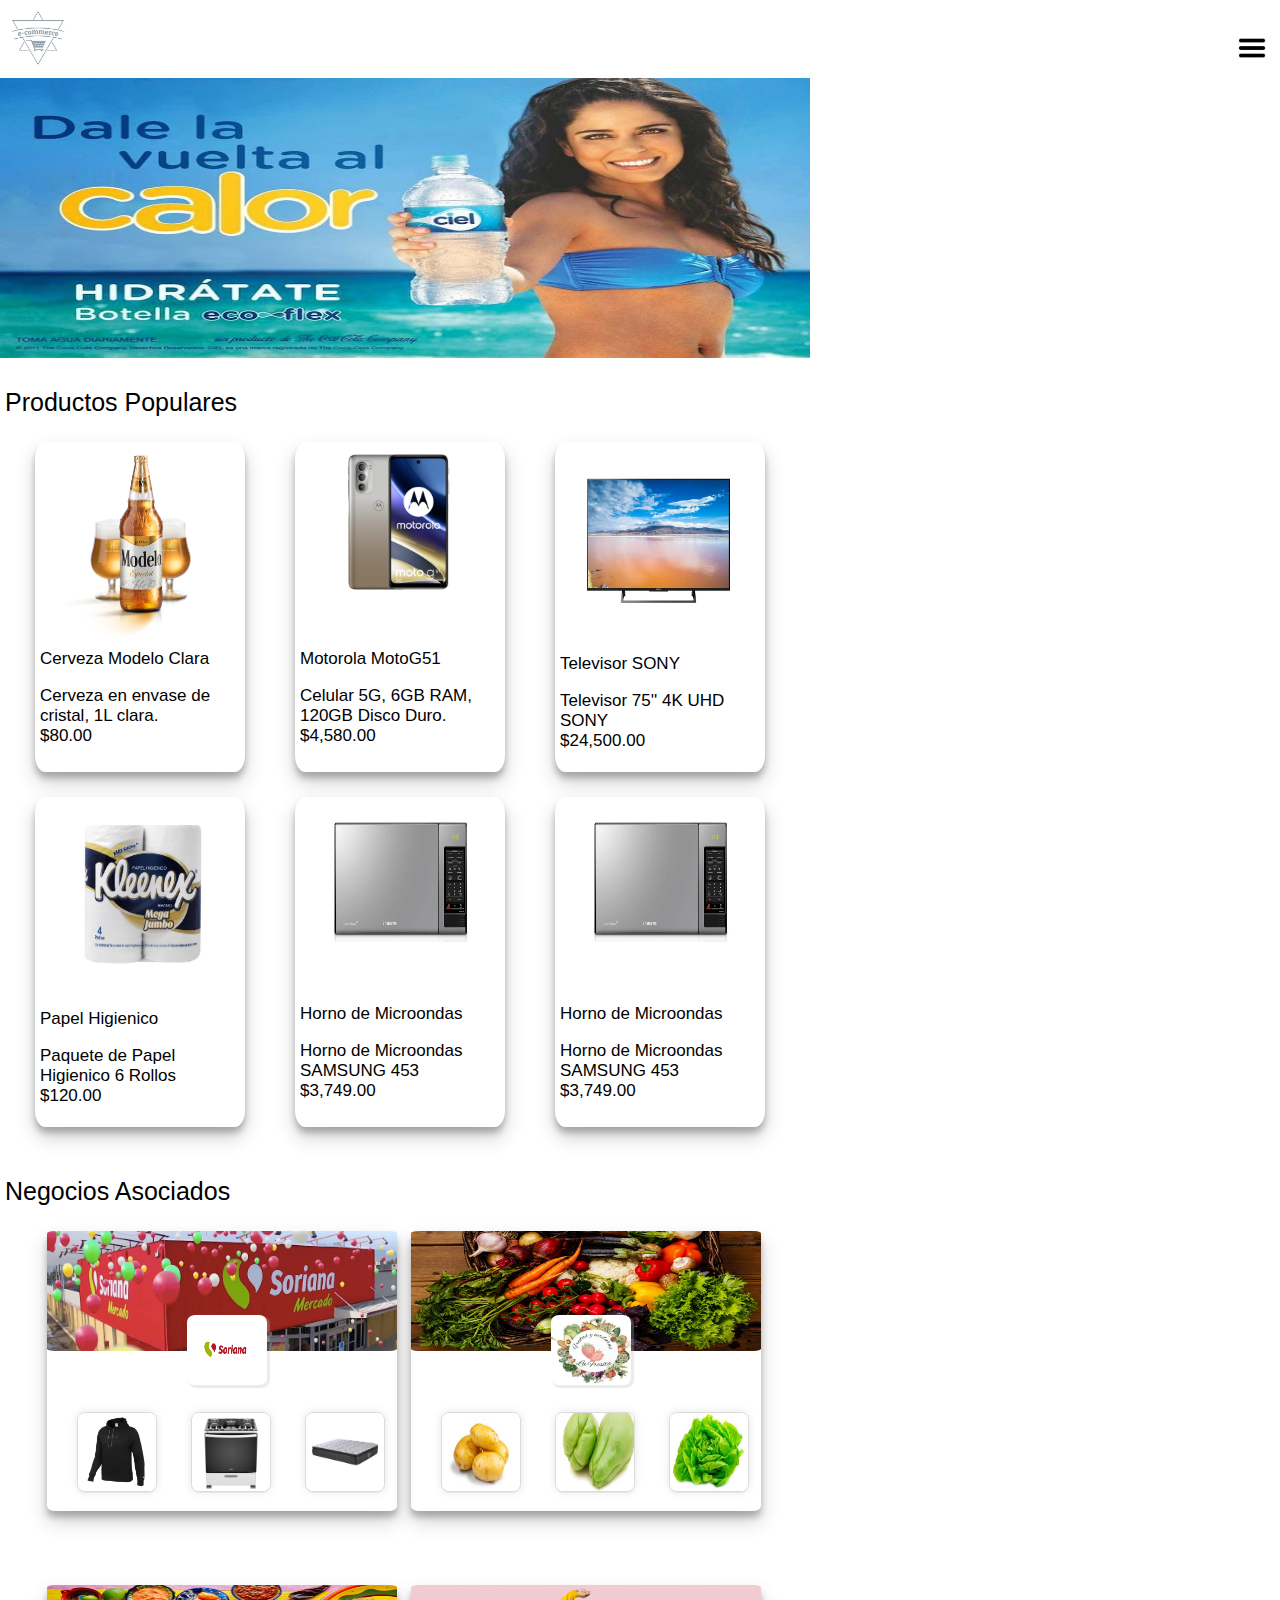
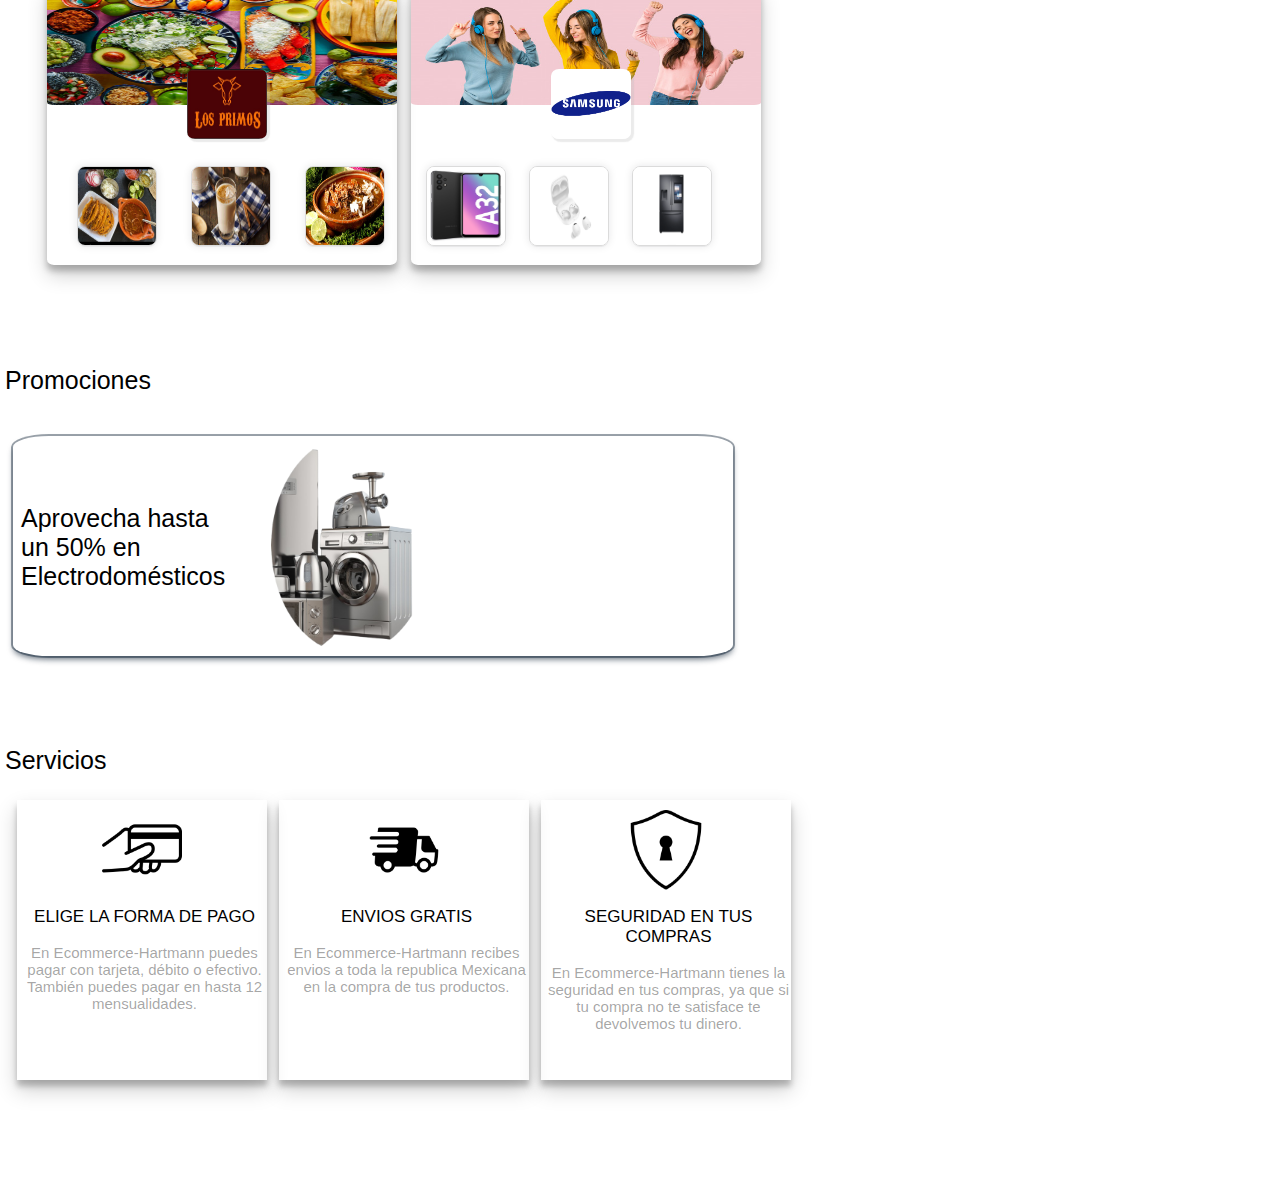
==== index.html @ 9e6ab2fd "Add files via upload" ====
<!DOCTYPE html>
<html lang="es-MX">
<head>
    <meta charset="UTF-8">
    <meta http-equiv="X-UA-Compatible" content="IE=edge">
    <meta name="viewport" content="width=device-width, initial-scale=1.0">
    <title>Inicio</title>
    <link rel="stylesheet" href="index.css">
    
</head>
<body>  
        <header class="header">
            <div class="contenedor">
                <img src="imagenes/logo.jpg" alt="" width="60px">
                    <span class="icono_menu" id="boton_menu"> <img src="imagenes/menulog.png" width="50px"></span>
                    <nav class="menu_nav" id="nav">
                        <ul class="menu">
                        <li class="menu_item"><a class="menu_link" href="Losprimos-productos.html">Los Primos</a> </li>
                        <li class="menu_item"><a class="menu_link" href=""> La Fresita </a></li>
                        <li class="menu_item"><a class="menu_link" href=""> Contacto </a></li>
                    </ul>
                    </nav>
            </div>
        </header>
        <div class="banner">
        </div>
    <section class="pagina">
<div id="encabezado"> <p>Productos Populares</p></div>
<div id="Productos_Populares">
<div class="Tarjeta_Productos">
    <div id="imagen_producto"> <img src="imagenes/cervezaEspecial.png"></div>
        <div id="Nombre"> <p>Cerveza Modelo Clara</p> </div>
            <div id="Descripcion_producto"> Cerveza en envase de cristal, 1L clara.  </div>
                <div id="Precio" > $80.00 </div>
</div>
<div class="espacio"></div>
    <div class="Tarjeta_Productos">
        <div id="imagen_producto"> <img src="imagenes/motog51.png"></div>
            <div id="Nombre"> <p>Motorola MotoG51</p> </div>
             <div id="Descripcion_producto"> Celular 5G, 6GB RAM, 120GB Disco Duro.</div>
                <div id="Precio" > $4,580.00 </div>
</div>
<div class="espacio"></div>
<div class="Tarjeta_Productos">
    <div id="imagen_producto"> <img id="ima1" src="imagenes/sony.jpg"></div>
        <div id="Nombre"> <p>Televisor SONY</p> </div>
            <div id="Descripcion_producto"> Televisor 75'' 4K UHD SONY   </div>
                <div id="Precio" > $24,500.00 </div>
</div>
<div class="espacio"></div>
    <div class="Tarjeta_Productos">
        <div id="imagen_producto"> <img img id="ima1" src="imagenes/papel.png"></div>
            <div id="Nombre"> <p>Papel Higienico</p> </div>
                <div id="Descripcion_producto"> Paquete de Papel Higienico 6 Rollos  </div>
                    <div id="Precio" > $120.00 </div>
</div>
<div class="espacio"></div>
    <div class="Tarjeta_Productos">
        <div id="imagen_producto"> <img id="ima2" src="imagenes/micro.png" alt=""></div>
            <div id="Nombre"> <p>Horno de Microondas</p> </div>
                <div id="Descripcion_producto"> Horno de Microondas SAMSUNG 453  </div>
                    <div id="Precio" > $3,749.00 </div>
</div>
<div class="espacio"></div>
    <div class="Tarjeta_Productos">
        <div id="imagen_producto"> <img id="ima2" src="imagenes/micro.png" alt=""></div>
            <div id="Nombre"> <p>Horno de Microondas</p> </div>
                <div id="Descripcion_producto"> Horno de Microondas SAMSUNG 453  </div>
                    <div id="Precio" > $3,749.00 </div>
</div>
</div>
<div class="espacio"></div>
    <div id="encabezado"> <p>Negocios Asociados </p></div>
        <div id="Tiendas">
            <div class="Tarjeta_Tiendas_soriana"> 
                <div class="marquesina"> <img id="im_marq" src="imagenes/soriana.jpg" alt=""> </div>
                    <div id="imagen_tienda1"> <img id="logo_ti" src="imagenes/Logo-Soriana.png">  </div>
                        <div class="imagenes_prod"> <img id="ima_prod" src="imagenes/wa1.jpg"> <img id="ima_prod" src="imagenes/estuf.png"> <img id="ima_prod" src="imagenes/AMERICA_FOREMAN.jpg"></div>
</div>
<div class="espacio"></div>
    <div class="Tarjeta_Tiendas_soriana"> 
        <div class="marquesina"> <img id="im_marq" src="imagenes/port_fres.jpg" alt=""> </div>
            <div id="imagen_tienda1"> <img id="logo_ti" src="imagenes/Logo_Fres.jpeg">  </div>
                <div class="imagenes_prod"> <img id="ima_prod" src="imagenes/Fres1.jpeg"> <img id="ima_prod" src="imagenes/fres2.jpeg"> <img id="ima_prod" src="imagenes/fres3.jpeg"></div>
</div>
<div class="espacio"></div>
<div class="Tarjeta_Tiendas_soriana" >
    <div class="marquesina"> <img id="im_marq" src="imagenes/marq_priimos.jpg" alt=""> </div>
        <div id="imagen_tienda1"><a href="Losprimos-productos.html"><img id="logo_ti" src="imagenes/logo_Primos.jpg"></a></div>
            <div class="imagenes_prod"> <img id="ima_prod" src="imagenes/IPP5.jpeg"> <img id="ima_prod" src="imagenes/PE2_I4.jpg"> <img id="ima_prod" src="imagenes/PE2_I8.jpg"></div>
</div>
<div class="espacio"></div>
    <div class="Tarjeta_Tiendas_soriana"> 
        <div class="marquesina"> <img id="im_marq" src="imagenes/personas_M.jpg" alt=""> </div>
            <div id="imagen_tienda1"> <img id="logo_ti" src="imagenes/samsung.jpg">  </div>
            <div class="imagenes_prod"> <img id="ima_prod_pri" src="imagenes/sam1.jpg"> <img id="ima_prod_pri" src="imagenes/sam2.jpg"> <img id="ima_prod_pri" src="imagenes/sam3.png"></div>
</div>
</div>
<div class="espacio"></div>
    <div id="Promociones">
        <div id="encabezado"> <p>Promociones</p></div>
            <div class="galeria">
        <ul>
            <li><div class="Tarjeta_Promo">
                <div id="Descripcion_promo"><p>Aprovecha hasta un 50% en <br> Electrodomésticos</p></div>
                    <div id="imagen_promo"><img src="imagenes/electrodom.png" alt=""> </div>
             </div></li>
            <li><div class="Tarjeta_Promo">
                <div id="imagen_promo2"><img src="imagenes/alimentos.png" alt=""> </div>  
                    <div id="Descripcion_promo2"><p>Aprovecha hasta un 35% en <br> Canasta Basica</p></div>
               </div></li>
               <li><div class="Tarjeta_Promo">
                <div id="Descripcion_promo"><p>Aprovecha hasta un 50% en <br> Electrodomésticos</p></div>
                    <div id="imagen_promo"><img src="imagenes/electrodom.png" alt=""> </div>
             </div></li>
            <li><div class="Tarjeta_Promo">
                <div id="imagen_promo2"><img src="imagenes/alimentos.png" alt=""> </div>  
                    <div id="Descripcion_promo2"><p>Aprovecha hasta un 35% en <br> Canasta Basica</p></div>
               </div></li>
        </ul>
      </div>
</div>
<div id="encabezado"> <p>Servicios</p></div>
    <section class="info">
        <div class="met_pago"> <img id="img_inf" src="imagenes/paga.png" alt=""> <center> <p id="Descripcion_producto">ELIGE LA FORMA DE PAGO </p></center>  <p id="DescripcionS"> En Ecommerce-Hartmann puedes pagar con tarjeta, débito o efectivo. También puedes pagar en hasta 12 mensualidades.</p></div>
            <br><br><div class="met_pago"> <img id="img_inf" src="imagenes/envio.png" alt=""> <center><p  id="Descripcion_producto"> ENVIOS GRATIS </p></center> <p id="DescripcionS"> En Ecommerce-Hartmann recibes envios a toda la republica Mexicana en la compra de tus productos.</p> </div>
            <br><br><div class="met_pago"> <img id="img_inf" src="imagenes/seguridad.png" alt=""> <center><p  id="Descripcion_producto"> SEGURIDAD EN TUS COMPRAS </p></center> <p id="DescripcionS"> En Ecommerce-Hartmann tienes la seguridad en tus compras, ya que si tu compra no te satisface te devolvemos tu dinero. </p> </div>
    </section>
</section>
<script src="menu.js"></script>
<script src="movimientos.js"></script>
 
</body>

</html>
---- index.css ----
*
{
    box-sizing: border-box;
}
img
{
    display: block;
    max-width: 100%;
}
@media (min-width:360px)
{
    .header .contenedor
    {
        display: flex;
        justify-content: space-between;
        background: white;
        color: white;
    }
.icono_menu
{
    display: block;
    width: 25px;
    height: 30px;
    /*border: 6px solid black;*/
    border-radius: 5px;
    margin-left: auto;
    margin-top: 25px;
    cursor: pointer;
    margin-right: 5px;
}
.menu_nav
{
    position: absolute;
    top: 80px;
    left: -100%;
    width: 100%;
    transition: all 0.8s;
    background: black;

}
.menu
{
list-style: none;
padding:0;
margin:0;
background: rgba(11, 2, 137, 0.938);
}
.menu_link
{
    display: block;
    padding: 20px;
    text-decoration: none;
    font-family: sans-serif;
    font-size: 15px;
    font:bold;
    color: rgb(255, 255, 255);
    align-content: space-between;
    display: flex;
}
.menu_link:hover
{
    color: rgb(247, 250, 253);
    background: rgb(209, 77, 77);
}
.mostrar
{
    left: 0;
}

.banner
{
    position: relative;
    z-index: -1000;
    width: 360px;
    height: 250px;
    margin-top: 10px;
    margin-left: -8px;
    background-image: url(imagenes/Ejemplo-de-anuncios-publicitarios-agua.jpg);
    background-size: 100% 100%;
    animation: banner 20s infinite;
}
@keyframes banner {
    0%, 30% {
        background-image: url(imagenes/Ejemplo-de-anuncios-publicitarios-agua.jpg);
        opacity: 1;
    } 31%, 34%
    {
        opacity: 0.1;
    }
    35%, 65% {
        background-image: url(imagenes/skittkes-ejemplo-anuncio-publicitario.jpg);
        opacity: 1;
    }66%, 69%
    {
        opacity: 0.1;
    }
    70%, 100% {
        background-image: url(imagenes/mac.jpg);
        opacity: 1;
    }
}
.iconos_menu
{
    padding-left: 12px;
    width: 30px;
}
#encabezado
{
    font-family: 'Gill Sans', 'Gill Sans MT', Calibri, 'Trebuchet MS', sans-serif;
    font-size: 25px;
}
.pagina
{
    width: 350px;
    height: 1300px;
    display: grid;
    margin-left: -3px;
    margin-top: 5px;
}
.Tarjeta_Productos
{
    width: 318px;
    height: 280px;
    box-shadow: rgba(0, 0, 0, 0.19) 0px 10px 20px, rgba(0, 0, 0, 0.23) 0px 6px 6px;
    margin-left: 15px;
    border-radius: 5%;
    background-color: white;

}

#imagen_producto
{
 width: 170px;
 height: 80px;
 margin-left: 20%;
}
#ima1
{
    padding-top: 15px;
    width: 170px;
    height: 160px;
}

#ima2
{
    padding-top: 15px;
    width: 200px;
    height: 140px;
}
#Nombre
{
 font-family: 'Gill Sans', 'Gill Sans MT', Calibri, 'Trebuchet MS', sans-serif;
 font-size: 15px;
 margin-top: 122px;
 margin-left: 5px;
}
#Descripcion_producto
{
 font-family: 'Gill Sans', 'Gill Sans MT', Calibri, 'Trebuchet MS', sans-serif;
 font-size: 15px;
 margin-left: 5px;
}
#Precio
{
    font-family: 'Gill Sans', 'Gill Sans MT', Calibri, 'Trebuchet MS', sans-serif;
    font-size: 15px;
    margin-left: 5px;
}
.Tarjeta_Productos:hover {
    cursor: pointer;
    scale: 0.98;
    background-color: rgba(194, 194, 194, 0.103);
   }
.espacio
{
    margin-top: 30px;
}
#Tiendas
{
    width: 320px;
    height: 1200px;
    display: block;
}
.marquesina
{
    width: 320px;
    height: 120px;
    border-radius: 2%;
    position: absolute;
}
#im_marq
{
    width: 320px;
    height: 120px;
    border-radius: 2%;
    position: absolute;
}
#imagen_tienda1
{
    width: 80px;
    height: 80px;   
    border-radius: 10%;
    position: relative;
    margin-left: 37%;
    top: 30%;

}
#logo_ti
{
    width: 80px;
    height: 70px; 
    border-radius: 10%;
    box-shadow: 2px 2px 1px 1px rgba(192, 192, 192, 0.308);
}
#imagen_tienda
{
    width: 80px;
    height: 80px; 
    border: solid 3px yellow;  
}
.Tarjeta_Tiendas_soriana
{
    width: 320px;
    height: 280px;
    box-shadow: rgba(0, 0, 0, 0.19) 0px 10px 20px, rgba(0, 0, 0, 0.23) 0px 6px 6px;
    margin-left: 15px;
    border-radius: 2%;
}
.Tarjeta_Tiendas_soriana:hover
{
    cursor: pointer;
}
.imagenes_prod
{
    height: 90px;
    width: 320px;
    margin-top: 100px;
    position: absolute;
    display: flex;
}
#ima_prod
{
    width: 80px;
    height: 80px;
    border: solid 1px rgba(128, 128, 128, 0.286);
    margin-right: 8px;
    margin-left: 15px;
    box-shadow: rgba(17, 17, 26, 0.05) 0px 1px 0px, rgba(17, 17, 26, 0.1) 0px 0px 8px;
    border-radius: 10%;
}
#ima_prod_pri
{
    width: 80px;
    height: 80px;
    border: solid 1px rgba(128, 128, 128, 0.286);
    margin-right: 8px;
    margin-left: 15px;
    box-shadow: rgba(17, 17, 26, 0.05) 0px 1px 0px, rgba(17, 17, 26, 0.1) 0px 0px 8px;
    border-radius: 10%;
}
#ima_prod:hover
{
    box-shadow: rgba(0, 0, 0, 0.4) 0px 2px 4px, rgba(0, 0, 0, 0.3) 0px 7px 13px -3px, rgba(0, 0, 0, 0.2) 0px -3px 0px inset;
    cursor: pointer;
    scale: 1.1;
}
#Promociones
{
    width: 360px;
    height: 350px;
}
.Tarjeta_Promo
{
    width: 330px;
    height: 200px;
    display: flex;
    box-shadow: rgba(6, 24, 44, 0.4) 0px 0px 0px 2px, rgba(6, 24, 44, 0.65) 0px 4px 6px -1px, rgba(255, 255, 255, 0.08) 0px 1px 0px inset;
    border-radius: 5%;
    background: white;
    margin-left: 8px;
}
.Tarjeta_Promo:hover
{
    cursor: pointer;
    scale: 0.98;
}
#Descripcion_promo
{
 width: 140px;
 height: 200px;
 font-family: 'Gill Sans', 'Gill Sans MT', Calibri, 'Trebuchet MS', sans-serif;
 font-size: 19px;
 margin-left: 8px;
 margin-top: 43px;

}
#imagen_promo
{
width: 200px;
 height: 200px;
 margin-left: 50px;
}
#Descripcion_promo2
{
 width: 140px;
 height: 220px;
 font-family: 'Gill Sans', 'Gill Sans MT', Calibri, 'Trebuchet MS', sans-serif;
 font-size: 19px;
 margin-left: 30px;
 margin-top: 43px;

}
#imagen_promo2
{
width: 170px;
 height: 200px;
}
.galeria
{
    margin-left: 0px;
    overflow: hidden;
    margin-top: 0px;
}
.galeria ul
{
    display: flex;
    padding: 0px;
    width: 400%;
    animation: cambio 30s infinite;
    animation-direction: alternate-reverse;
    animation-timing-function: cubic-bezier(0.755, 0.05, 0.855, 0.06);
    height: 59%;
}
@keyframes cambio
{
    0%
    {
        margin-left: 0%;
    }
    20%
    {
        margin-left: 0%;
    }
    25%
    {
        margin-left: -100%;
    }
    45%
    {
        margin-left: -100%;
    }
    50%
    {
        margin-left: -200%;
    }
    70%
    {
        margin-left: -200%;
    }
    75%
    {
        margin-left: -300%;
    }
    100%
    {
        margin-left: -300%;
    }
    
}
.galeria li
{
    list-style: none;
    width: 100%;
}
.info
{
    width: 360px;
    height: 750px;
    display: block;
}
.met_pago
{
    width: 200px;
    height: 250px;
    margin-left: 25%;
    display: block;
    box-shadow: rgba(0, 0, 0, 0.19) 0px 10px 20px, rgba(0, 0, 0, 0.23) 0px 6px 6px;
}
#img_inf
{
    width: 80px;
    height: 80px;
    margin-left: 60px;
    margin-top: 10px;

}
#DescripcionS
{
 font-family: 'Gill Sans', 'Gill Sans MT', Calibri, 'Trebuchet MS', sans-serif;
 color: rgba(0, 0, 0, 0.366);
 font-size: 15px;
 margin-left: 5px;
 text-align: center;
}
}
/*INICIO DE MEDIA 375*/
@media (min-width:375px)
{
        .header .contenedor
        {
            display: flex;
            justify-content: space-between;
            background: white;
            color: white;
        }
    .icono_menu
    {
        display: block;
        width: 30px;
        height: 30px;
        /*border: 6px solid black;*/
        border-radius: 5px;
        margin-left: auto;
        margin-top: 25px;
        cursor: pointer;
        margin-right: 5px;
    }
    .menu_nav
    {
        position: absolute;
        top: 80px;
        left: -100%;
        width: 100%;
        transition: all 0.8s;
        background: black;
    
    }
    .menu
    {
    list-style: none;
    padding:0;
    margin:0;
    background: rgba(11, 2, 137, 0.938);
    }
    .menu_link
    {
        display: block;
        padding: 20px;
        text-decoration: none;
        font-family: sans-serif;
        font-size: 15px;
        font:bold;
        color: rgb(255, 255, 255);
        align-content: space-between;
        display: flex;
    }
    .menu_link:hover
    {
        color: rgb(247, 250, 253);
        background: rgb(209, 77, 77);
    }
    .mostrar
    {
        left: 0;
    }
    
    .banner
    {
        position: relative;
        z-index: -1000;
        width: 375px;
        height: 250px;
        margin-top: 10px;
        margin-left: -8px;
        background-image: url(imagenes/Ejemplo-de-anuncios-publicitarios-agua.jpg);
        background-size: 100% 100%;
        animation: banner 20s infinite;
    }
    @keyframes banner {
        0%, 30% {
            background-image: url(imagenes/Ejemplo-de-anuncios-publicitarios-agua.jpg);
            opacity: 1;
        } 31%, 34%
        {
            opacity: 0.1;
        }
        35%, 65% {
            background-image: url(imagenes/skittkes-ejemplo-anuncio-publicitario.jpg);
            opacity: 1;
        }66%, 69%
        {
            opacity: 0.1;
        }
        70%, 100% {
            background-image: url(imagenes/mac.jpg);
            opacity: 1;
        }
    }
    .iconos_menu
    {
        padding-left: 12px;
        width: 30px;
    }
    #encabezado
    {
        font-family: 'Gill Sans', 'Gill Sans MT', Calibri, 'Trebuchet MS', sans-serif;
        font-size: 25px;
    }
    .pagina
    {
        width: 375px;
        height: 1300px;
        display: grid;
        margin-left: -3px;
        margin-top: 5px;
    }
    .Tarjeta_Productos
    {
        width: 318px;
        height: 280px;
        box-shadow: rgba(0, 0, 0, 0.19) 0px 10px 20px, rgba(0, 0, 0, 0.23) 0px 6px 6px;
        margin-left: 23px;
        border-radius: 5%;
        background-color: white;
    
    }
    #imagen_producto
    {
     width: 170px;
     height: 80px;
     margin-left: 20%;
    }
    #ima1
    {
        padding-top: 15px;
        width: 170px;
        height: 160px;
    }
    
    #ima2
    {
        padding-top: 15px;
        width: 200px;
        height: 140px;
    }
    #Nombre
    {
     font-family: 'Gill Sans', 'Gill Sans MT', Calibri, 'Trebuchet MS', sans-serif;
     font-size: 15px;
     margin-top: 122px;
     margin-left: 5px;
    }
    #Descripcion_producto
    {
     font-family: 'Gill Sans', 'Gill Sans MT', Calibri, 'Trebuchet MS', sans-serif;
     font-size: 15px;
     margin-left: 5px;
    }
    #Precio
    {
        font-family: 'Gill Sans', 'Gill Sans MT', Calibri, 'Trebuchet MS', sans-serif;
        font-size: 15px;
        margin-left: 5px;
    }
    .Tarjeta_Productos:hover {
        cursor: pointer;
        scale: 0.98;
        background-color: rgba(194, 194, 194, 0.103);
       }
    .espacio
    {
        margin-top: 30px;
    }
    #Tiendas
    {
        width: 340px;
        height: 1200px;
        display: block;
    }
    .marquesina
    {
        width: 340px;
        height: 120px;
        border-radius: 2%;
        position: absolute;
    }
    #im_marq
    {
        width: 340px;
        height: 120px;
        border-radius: 2%;
        position: absolute;
    }
    #imagen_tienda1
    {
        width: 80px;
        height: 80px;   
        border-radius: 10%;
        position: relative;
        margin-left: 37%;
        top: 30%;
    
    }
    #logo_ti
    {
        width: 80px;
        height: 70px; 
        border-radius: 10%;
        box-shadow: 2px 2px 1px 1px rgba(192, 192, 192, 0.308);
    }
    #imagen_tienda
    {
        width: 80px;
        height: 80px; 
        border: solid 3px yellow;  
    }
    .Tarjeta_Tiendas_soriana
    {
        width: 340px;
        height: 280px;
        box-shadow: rgba(0, 0, 0, 0.19) 0px 10px 20px, rgba(0, 0, 0, 0.23) 0px 6px 6px;
        margin-left: 15px;
        border-radius: 2%;
    }
    .Tarjeta_Tiendas_soriana:hover
    {
        cursor: pointer;
    }
    .imagenes_prod
    {
        height: 90px;
        width: 320px;
        margin-top: 100px;
        position: absolute;
        display: flex;
    }
    #ima_prod
    {
        width: 80px;
        height: 80px;
        border: solid 1px rgba(128, 128, 128, 0.286);
        margin-right: 8px;
        margin-left: 22px;
        box-shadow: rgba(17, 17, 26, 0.05) 0px 1px 0px, rgba(17, 17, 26, 0.1) 0px 0px 8px;
        border-radius: 10%;
    }
    #ima_prod:hover
    {
        box-shadow: rgba(0, 0, 0, 0.4) 0px 2px 4px, rgba(0, 0, 0, 0.3) 0px 7px 13px -3px, rgba(0, 0, 0, 0.2) 0px -3px 0px inset;
        cursor: pointer;
        scale: 1.1;
    }
    #Promociones
    {
        width: 360px;
        height: 350px;
    }
    .Tarjeta_Promo
    {
        width: 340px;
        height: 200px;
        display: flex;
        box-shadow: rgba(6, 24, 44, 0.4) 0px 0px 0px 2px, rgba(6, 24, 44, 0.65) 0px 4px 6px -1px, rgba(255, 255, 255, 0.08) 0px 1px 0px inset;
        border-radius: 5%;
        background: white;
        margin-left: 8px;
    }
    .Tarjeta_Promo:hover
    {
        cursor: pointer;
        scale: 0.98;
    }
    #Descripcion_promo
    {
     width: 160px;
     height: 200px;
     font-family: 'Gill Sans', 'Gill Sans MT', Calibri, 'Trebuchet MS', sans-serif;
     font-size: 19px;
     margin-left: 8px;
     margin-top: 43px;
    
    }
    #imagen_promo
    {
    width: 180px;
     height: 200px;
     margin-left: 50px;
    }
    #Descripcion_promo2
    {
     width: 160px;
     height: 200px;
     font-family: 'Gill Sans', 'Gill Sans MT', Calibri, 'Trebuchet MS', sans-serif;
     font-size: 19px;
     margin-left: 30px;
     margin-top: 43px;
    
    }
    #imagen_promo2
    {
    width: 170px;
     height: 200px;
    }
    .galeria
    {
        margin-left: 0px;
        overflow: hidden;
        margin-top: 0px;
    }
    .galeria ul
    {
        display: flex;
        padding: 0px;
        width: 400%;
        animation: cambio 30s infinite;
        animation-direction: alternate-reverse;
        animation-timing-function: cubic-bezier(0.755, 0.05, 0.855, 0.06);
        height: 59%;
    }
    @keyframes cambio
    {
        0%
        {
            margin-left: 0%;
        }
        20%
        {
            margin-left: 0%;
        }
        25%
        {
            margin-left: -100%;
        }
        45%
        {
            margin-left: -100%;
        }
        50%
        {
            margin-left: -200%;
        }
        70%
        {
            margin-left: -200%;
        }
        75%
        {
            margin-left: -300%;
        }
        100%
        {
            margin-left: -300%;
        }
        
    }
    .galeria li
    {
        list-style: none;
        width: 100%;
    }
    .info
    {
        width: 360px;
        height: 750px;
        display: block;
    }
    .met_pago
    {
        width: 200px;
        height: 250px;
        margin-left: 25%;
        display: block;
        box-shadow: rgba(0, 0, 0, 0.19) 0px 10px 20px, rgba(0, 0, 0, 0.23) 0px 6px 6px;
    }
    #img_inf
    {
        width: 80px;
        height: 80px;
        margin-left: 60px;
        margin-top: 10px;
    
    }
    #DescripcionS
    {
     font-family: 'Gill Sans', 'Gill Sans MT', Calibri, 'Trebuchet MS', sans-serif;
     color: rgba(0, 0, 0, 0.366);
     font-size: 15px;
     margin-left: 5px;
     text-align: center;
    } 
}
/* Diseño Movil */
@media (min-width:412px)
{
    .header .contenedor
    {
        display: flex;
        justify-content: space-between;
        background: white;
        color: white;
    }
.icono_menu
{
    display: block;
    width: 25px;
    height: 30px;
    /*border: 6px solid black;*/
    border-radius: 5px;
    margin-left: auto;
    margin-top: 25px;
    cursor: pointer;
    margin-right: 5px;
}
.menu_nav
{
    position: absolute;
    top: 80px;
    left: -100%;
    width: 100%;
    transition: all 0.8s;
    background: black;

}
.menu
{
list-style: none;
padding:0;
margin:0;
background: rgba(11, 2, 137, 0.938);
}
.menu_link
{
    display: block;
    padding: 20px;
    text-decoration: none;
    font-family: sans-serif;
    font-size: 15px;
    font:bold;
    color: rgb(255, 255, 255);
    align-content: space-between;
    display: flex;
}
.menu_link:hover
{
    color: rgb(247, 250, 253);
    background: rgb(209, 77, 77);
}
.mostrar
{
    left: 0;
}

.banner
{
    position: relative;
    z-index: -1000;
    width: 412px;
    height: 250px;
    margin-top: 10px;
    margin-left: -8px;
    background-image: url(imagenes/Ejemplo-de-anuncios-publicitarios-agua.jpg);
    background-size: 100% 100%;
    animation: banner 20s infinite;
}
@keyframes banner {
    0%, 30% {
        background-image: url(imagenes/Ejemplo-de-anuncios-publicitarios-agua.jpg);
        opacity: 1;
    } 31%, 34%
    {
        opacity: 0.1;
    }
    35%, 65% {
        background-image: url(imagenes/skittkes-ejemplo-anuncio-publicitario.jpg);
        opacity: 1;
    }66%, 69%
    {
        opacity: 0.1;
    }
    70%, 100% {
        background-image: url(imagenes/mac.jpg);
        opacity: 1;
    }
}
.iconos_menu
{
    padding-left: 12px;
    width: 30px;
}
#encabezado
{
    font-family: 'Gill Sans', 'Gill Sans MT', Calibri, 'Trebuchet MS', sans-serif;
    font-size: 25px;
}
.pagina
{
    width: 410px;
    height: 1300px;
    display: grid;
    margin-left: -3px;
    margin-top: 5px;
}
.Tarjeta_Productos
{
    width: 318px;
    height: 280px;
    box-shadow: rgba(0, 0, 0, 0.19) 0px 10px 20px, rgba(0, 0, 0, 0.23) 0px 6px 6px;
    margin-left: 42px;
    border-radius: 5%;
    background-color: white;

}
#imagen_producto
{
 width: 170px;
 height: 80px;
 margin-left: 20%;
}
#ima1
{
    padding-top: 15px;
    width: 170px;
    height: 160px;
}

#ima2
{
    padding-top: 15px;
    width: 200px;
    height: 140px;
}
#Nombre
{
 font-family: 'Gill Sans', 'Gill Sans MT', Calibri, 'Trebuchet MS', sans-serif;
 font-size: 15px;
 margin-top: 122px;
 margin-left: 5px;
}
#Descripcion_producto
{
 font-family: 'Gill Sans', 'Gill Sans MT', Calibri, 'Trebuchet MS', sans-serif;
 font-size: 15px;
 margin-left: 5px;
}
#Precio
{
    font-family: 'Gill Sans', 'Gill Sans MT', Calibri, 'Trebuchet MS', sans-serif;
    font-size: 15px;
    margin-left: 5px;
}
.Tarjeta_Productos:hover {
    cursor: pointer;
    scale: 0.98;
    background-color: rgba(194, 194, 194, 0.103);
   }
.espacio
{
    margin-top: 30px;
}
#Tiendas
{
    width: 320px;
    height: 1200px;
    display: block;
}
.marquesina
{
    width: 320px;
    height: 120px;
    border-radius: 2%;
    position: absolute;
}
#im_marq
{
    width: 320px;
    height: 120px;
    border-radius: 2%;
    position: absolute;
}
#imagen_tienda1
{
    width: 80px;
    height: 80px;   
    border-radius: 10%;
    position: relative;
    margin-left: 37%;
    top: 30%;

}
#logo_ti
{
    width: 80px;
    height: 70px; 
    border-radius: 10%;
    box-shadow: 2px 2px 1px 1px rgba(192, 192, 192, 0.308);
}
#imagen_tienda
{
    width: 80px;
    height: 80px; 
    border: solid 3px yellow;  
}
.Tarjeta_Tiendas_soriana
{
    width: 320px;
    height: 280px;
    box-shadow: rgba(0, 0, 0, 0.19) 0px 10px 20px, rgba(0, 0, 0, 0.23) 0px 6px 6px;
    margin-left: 42px;
    border-radius: 2%;
}
.Tarjeta_Tiendas_soriana:hover
{
    cursor: pointer;
}
.imagenes_prod
{
    height: 90px;
    width: 320px;
    margin-top: 100px;
    position: absolute;
    display: flex;
}
#ima_prod
{
    width: 80px;
    height: 80px;
    border: solid 1px rgba(128, 128, 128, 0.286);
    margin-right: 8px;
    margin-left: 15px;
    box-shadow: rgba(17, 17, 26, 0.05) 0px 1px 0px, rgba(17, 17, 26, 0.1) 0px 0px 8px;
    border-radius: 10%;
}
#ima_prod:hover
{
    box-shadow: rgba(0, 0, 0, 0.4) 0px 2px 4px, rgba(0, 0, 0, 0.3) 0px 7px 13px -3px, rgba(0, 0, 0, 0.2) 0px -3px 0px inset;
    cursor: pointer;
    scale: 1.1;
}
#Promociones
{
    width: 360px;
    height: 350px;
}
.Tarjeta_Promo
{
    width: 330px;
    height: 200px;
    display: flex;
    box-shadow: rgba(6, 24, 44, 0.4) 0px 0px 0px 2px, rgba(6, 24, 44, 0.65) 0px 4px 6px -1px, rgba(255, 255, 255, 0.08) 0px 1px 0px inset;
    border-radius: 5%;
    background: white;
    margin-left: 8px;
}
.Tarjeta_Promo:hover
{
    cursor: pointer;
    scale: 0.98;
}
#Descripcion_promo
{
 width: 140px;
 height: 200px;
 font-family: 'Gill Sans', 'Gill Sans MT', Calibri, 'Trebuchet MS', sans-serif;
 font-size: 19px;
 margin-left: 8px;
 margin-top: 43px;

}
#imagen_promo
{
width: 200px;
 height: 200px;
 margin-left: 50px;
}
#Descripcion_promo2
{
 width: 140px;
 height: 220px;
 font-family: 'Gill Sans', 'Gill Sans MT', Calibri, 'Trebuchet MS', sans-serif;
 font-size: 19px;
 margin-left: 30px;
 margin-top: 43px;

}
#imagen_promo2
{
width: 170px;
 height: 200px;
}
.galeria
{
    margin-left: 0px;
    overflow: hidden;
    margin-top: 0px;
    margin-left: 20px;
}
.galeria ul
{
    display: flex;
    padding: 0px;
    width: 400%;
    animation: cambio 30s infinite;
    animation-direction: alternate-reverse;
    animation-timing-function: cubic-bezier(0.95, 0.05, 0.795, 0.035);
    height: 59%;
}
@keyframes cambio
{
    0%
    {
        margin-left: 0%;
    }
    20%
    {
        margin-left: 0%;
    }
    25%
    {
        margin-left: -100%;
    }
    45%
    {
        margin-left: -100%;
    }
    50%
    {
        margin-left: -200%;
    }
    70%
    {
        margin-left: -200%;
    }
    75%
    {
        margin-left: -300%;
    }
    100%
    {
        margin-left: -300%;
    }
    
}
.galeria li
{
    list-style: none;
    width: 100%;
}
.info
{
    width: 360px;
    height: 750px;
    display: block;
}
.met_pago
{
    width: 200px;
    height: 250px;
    margin-left: 28%;
    display: block;
    box-shadow: rgba(0, 0, 0, 0.19) 0px 10px 20px, rgba(0, 0, 0, 0.23) 0px 6px 6px;
}
#img_inf
{
    width: 80px;
    height: 80px;
    margin-left: 60px;
    margin-top: 10px;

}
#DescripcionS
{
 font-family: 'Gill Sans', 'Gill Sans MT', Calibri, 'Trebuchet MS', sans-serif;
 color: rgba(0, 0, 0, 0.366);
 font-size: 15px;
 margin-left: 5px;
 text-align: center;
}
}
@media (min-width:576px)
{
    .header .contenedor
        {
            display: flex;
            justify-content: space-between;
            background: white;
            color: white;
        }
    .icono_menu
    {
        display: block;
        width: 30px;
        height: 30px;
        /*border: 6px solid black;*/
        border-radius: 5px;
        margin-left: auto;
        margin-top: 25px;
        cursor: pointer;
        margin-right: 5px;
    }
    .menu_nav
    {
        position: absolute;
        top: 80px;
        left: -100%;
        width: 100%;
        transition: all 0.8s;
        background: black;
    
    }
    .menu
    {
    list-style: none;
    padding:0;
    margin:0;
    background: rgba(11, 2, 137, 0.938);
    }
    .menu_link
    {
        display: block;
        padding: 20px;
        text-decoration: none;
        font-family: sans-serif;
        font-size: 15px;
        font:bold;
        color: rgb(255, 255, 255);
        align-content: space-between;
        display: flex;
    }
    .menu_link:hover
    {
        color: rgb(247, 250, 253);
        background: rgb(209, 77, 77);
    }
    .mostrar
    {
        left: 0;
    }
    
    .banner
    {
        position: relative;
        z-index: -1000;
        width: 576px;
        height: 280px;
        margin-top: 10px;
        margin-left: -8px;
        background-image: url(imagenes/Ejemplo-de-anuncios-publicitarios-agua.jpg);
        background-size: 100% 100%;
        animation: banner 20s infinite;
    }
    @keyframes banner {
        0%, 30% {
            background-image: url(imagenes/Ejemplo-de-anuncios-publicitarios-agua.jpg);
            opacity: 1;
        } 31%, 34%
        {
            opacity: 0.1;
        }
        35%, 65% {
            background-image: url(imagenes/skittkes-ejemplo-anuncio-publicitario.jpg);
            opacity: 1;
        }66%, 69%
        {
            opacity: 0.1;
        }
        70%, 100% {
            background-image: url(imagenes/mac.jpg);
            opacity: 1;
        }
    }
    .iconos_menu
    {
        padding-left: 12px;
        width: 30px;
    }
    #encabezado
    {
        font-family: 'Gill Sans', 'Gill Sans MT', Calibri, 'Trebuchet MS', sans-serif;
        font-size: 25px;
    }
    .pagina
    {
        width: 575px;
        height: 1300px;
        display: grid;
        margin-left: -3px;
        margin-top: 5px;
    }
    .Tarjeta_Productos
    {
        width: 380px;
        height: 300px;
        box-shadow: rgba(0, 0, 0, 0.19) 0px 10px 20px, rgba(0, 0, 0, 0.23) 0px 6px 6px;
        margin-left: 90px;
        border-radius: 5%;
        background-color: white;
    
    }
    #imagen_producto
    {
     width: 170px;
     height: 80px;
     margin-left: 26%;
     margin-top: 5px;
    }
    #ima1
    {
        padding-top: 18px;
        width: 200px;
        height: 160px;
        margin-top: 10px;
    }
    
    #ima2
    {
        padding-top: 17px;
        width: 200px;
        height: 140px;
    }
    #Nombre
    {
     font-family: 'Gill Sans', 'Gill Sans MT', Calibri, 'Trebuchet MS', sans-serif;
     font-size: 17px;
     margin-top: 122px;
     margin-left: 5px;
    }
    #Descripcion_producto
    {
     font-family: 'Gill Sans', 'Gill Sans MT', Calibri, 'Trebuchet MS', sans-serif;
     font-size: 17px;
     margin-left: 5px;
    }
    #Precio
    {
        font-family: 'Gill Sans', 'Gill Sans MT', Calibri, 'Trebuchet MS', sans-serif;
        font-size: 17px;
        margin-left: 5px;
    }
    .Tarjeta_Productos:hover {
        cursor: pointer;
        scale: 0.98;
        background-color: rgba(194, 194, 194, 0.103);
       }
    .espacio
    {
        margin-top: 30px;
    }
    #Tiendas
    {
        width: 380px;
        height: 1200px;
        display: block;
    }
    .marquesina
    {
        width: 400px;
        height: 120px;
        border-radius: 2%;
        position: absolute;
    }
    #im_marq
    {
        width: 400px;
        height: 120px;
        border-radius: 2%;
        position: absolute;
    }
    #imagen_tienda1
    {
        width: 85px;
        height: 85px;   
        border-radius: 10%;
        position: relative;
        margin-left: 40%;
        top: 30%;
    
    }
    #logo_ti
    {
        width: 80px;
        height: 70px; 
        border-radius: 10%;
        box-shadow: 2px 2px 1px 1px rgba(192, 192, 192, 0.308);
    }
    #imagen_tienda
    {
        width: 80px;
        height: 80px; 
        border: solid 3px yellow;  
    }
    .Tarjeta_Tiendas_soriana
    {
        width: 400px;
        height: 280px;
        box-shadow: rgba(0, 0, 0, 0.19) 0px 10px 20px, rgba(0, 0, 0, 0.23) 0px 6px 6px;
        margin-left: 23%;
        border-radius: 2%;
    }
    .Tarjeta_Tiendas_soriana:hover
    {
        cursor: pointer;
    }
    .imagenes_prod
    {
        height: 90px;
        width: 330px;
        margin-top: 96px;
        position: absolute;
        display: flex;
    }
    #ima_prod
    {
        width: 85px;
        height: 80px;
        border: solid 1px rgba(128, 128, 128, 0.286);
        margin-right: 20px;
        margin-left: 30px;
        box-shadow: rgba(17, 17, 26, 0.05) 0px 1px 0px, rgba(17, 17, 26, 0.1) 0px 0px 8px;
        border-radius: 10%;
    }
    #ima_prod:hover
    {
        box-shadow: rgba(0, 0, 0, 0.4) 0px 2px 4px, rgba(0, 0, 0, 0.3) 0px 7px 13px -3px, rgba(0, 0, 0, 0.2) 0px -3px 0px inset;
        cursor: pointer;
        scale: 1.1;
    }
    #Promociones
    {
        width: 460px;
        height: 380px;
    }
    .Tarjeta_Promo
    {
        width: 450px;
        height: 220px;
        display: flex;
        box-shadow: rgba(6, 24, 44, 0.4) 0px 0px 0px 2px, rgba(6, 24, 44, 0.65) 0px 4px 6px -1px, rgba(255, 255, 255, 0.08) 0px 1px 0px inset;
        border-radius: 5%;
        background: white;
        margin-left: 8px;
    }
    .Tarjeta_Promo:hover
    {
        cursor: pointer;
        scale: 0.98;
    }
    #Descripcion_promo
    {
     width: 200px;
     height: 230px;
     font-family: 'Gill Sans', 'Gill Sans MT', Calibri, 'Trebuchet MS', sans-serif;
     font-size: 25px;
     margin-left: 8px;
     margin-top: 43px;
    
    }
    #imagen_promo
    {
    width: 160px;
     height: 200px;
     margin-left: 50px;
    }
    #Descripcion_promo2
    {
        width: 200px;
        height: 230px;
        font-family: 'Gill Sans', 'Gill Sans MT', Calibri, 'Trebuchet MS', sans-serif;
        font-size: 25px;
        margin-left: 10px;
        margin-top: 43px;
        padding-left: 30px;
    
    }
    #imagen_promo2
    {
    width: 170px;
     height: 180px;
    }
    .galeria
    {
        margin-left: 0px;
        overflow: hidden;
        margin-top: 0px;
    }
    .galeria ul
    {
        display: flex;
        padding: 0px;
        width: 400%;
        animation: cambio 30s infinite;
        animation-direction: alternate-reverse;
        animation-timing-function: cubic-bezier(0.755, 0.05, 0.855, 0.06);
        height: 59%;
    }
    @keyframes cambio
    {
        0%
        {
            margin-left: 0%;
        }
        20%
        {
            margin-left: 0%;
        }
        25%
        {
            margin-left: -100%;
        }
        45%
        {
            margin-left: -100%;
        }
        50%
        {
            margin-left: -200%;
        }
        70%
        {
            margin-left: -200%;
        }
        75%
        {
            margin-left: -300%;
        }
        100%
        {
            margin-left: -300%;
        }
        
    }
    .galeria li
    {
        list-style: none;
        width: 100%;
    }
    .info
    {
        width: 576px;
        height: 400px;
        display: flex;
    }
    .met_pago
    {
        width: 183px;
        height: 300px;
        margin-left: 5px;
        display: block;
        box-shadow: rgba(0, 0, 0, 0.19) 0px 10px 20px, rgba(0, 0, 0, 0.23) 0px 6px 6px;
    }
    #img_inf
    {
        width: 80px;
        height: 80px;
        margin-left: 50px;
        margin-top: 10px;
    
    }
    #DescripcionS
    {
     font-family: 'Gill Sans', 'Gill Sans MT', Calibri, 'Trebuchet MS', sans-serif;
     color: rgba(0, 0, 0, 0.366);
     font-size: 15px;
     margin-left: 5px;
     text-align: center;
    } 
}
@media (min-width:768px)
{
    .header .contenedor
    {
        display: flex;
        justify-content: space-between;
        background: white;
        color: white;
    }
.icono_menu
{
    display: block;
    width: 30px;
    height: 30px;
    /*border: 6px solid black;*/
    border-radius: 5px;
    margin-left: auto;
    margin-top: 25px;
    cursor: pointer;
    margin-right: 5px;
}
.menu_nav
{
    position: absolute;
    top: 80px;
    left: -100%;
    width: 100%;
    transition: all 0.8s;
    background: black;

}
.menu
{
list-style: none;
padding:0;
margin:0;
background: rgba(11, 2, 137, 0.938);
}
.menu_link
{
    display: block;
    padding: 20px;
    text-decoration: none;
    font-family: sans-serif;
    font-size: 15px;
    font:bold;
    color: rgb(255, 255, 255);
    align-content: space-between;
    display: flex;
}
.menu_link:hover
{
    color: rgb(247, 250, 253);
    background: rgb(209, 77, 77);
}
.mostrar
{
    left: 0;
}

.banner
{
    position: relative;
    z-index: -1000;
    width: 768px;
    height: 280px;
    margin-top: 10px;
    margin-left: -8px;
    background-image: url(imagenes/Ejemplo-de-anuncios-publicitarios-agua.jpg);
    background-size: 100% 100%;
    animation: banner 20s infinite;
}
@keyframes banner {
    0%, 30% {
        background-image: url(imagenes/Ejemplo-de-anuncios-publicitarios-agua.jpg);
        opacity: 1;
    } 31%, 34%
    {
        opacity: 0.1;
    }
    35%, 65% {
        background-image: url(imagenes/skittkes-ejemplo-anuncio-publicitario.jpg);
        opacity: 1;
    }66%, 69%
    {
        opacity: 0.1;
    }
    70%, 100% {
        background-image: url(imagenes/mac.jpg);
        opacity: 1;
    }
}
.iconos_menu
{
    padding-left: 12px;
    width: 30px;
}
#encabezado
{
    font-family: 'Gill Sans', 'Gill Sans MT', Calibri, 'Trebuchet MS', sans-serif;
    font-size: 25px;
}
#Productos_Populares
{
    width: 768px;
    height: 700px;
    display: grid;
  grid-template-columns: repeat(6, 1fr);
  grid-gap: 10px;
}

.pagina
{
    width: 1500px;
    height: 1300px;
    display: grid;
    margin-left: -3px;
    margin-top: 5px;
}
.Tarjeta_Productos
{
    width: 210px;
    height: 330px;
    box-shadow: rgba(0, 0, 0, 0.19) 0px 10px 20px, rgba(0, 0, 0, 0.23) 0px 6px 6px;
    margin-left: 22px;
    border-radius: 5%;
    background-color: white;

}
#imagen_producto
{
 width: 150px;
 height: 80px;
 margin-left: 14%;
 margin-top: 5px;
}
#ima1
{
    padding-top: 18px;
    width: 150px;
    height: 160px;
    margin-top: 10px;
}

#ima2
{
    padding-top: 17px;
    width: 150px;
    height: 140px;
}
#Nombre
{
 font-family: 'Gill Sans', 'Gill Sans MT', Calibri, 'Trebuchet MS', sans-serif;
 font-size: 17px;
 margin-top: 122px;
 margin-left: 5px;
}
#Descripcion_producto
{
 font-family: 'Gill Sans', 'Gill Sans MT', Calibri, 'Trebuchet MS', sans-serif;
 font-size: 17px;
 margin-left: 5px;
}
#Precio
{
    font-family: 'Gill Sans', 'Gill Sans MT', Calibri, 'Trebuchet MS', sans-serif;
    font-size: 17px;
    margin-left: 5px;
}
.Tarjeta_Productos:hover {
    cursor: pointer;
    scale: 0.98;
    background-color: rgba(194, 194, 194, 0.103);
   }
.espacio
{
    margin-top: 10px;
}
#Tiendas
{
    width: 380px;
    height: 700px;
    display: grid;
    grid-template-columns: repeat(4, 1fr);
    grid-gap: 7px;
}
.marquesina
{
    width: 350px;
    height: 120px;
    border-radius: 2%;
    position: absolute;
}
#im_marq
{
    width: 350px;
    height: 120px;
    border-radius: 2%;
    position: absolute;
}
#imagen_tienda1
{
    width: 85px;
    height: 85px;   
    border-radius: 10%;
    position: relative;
    margin-left: 40%;
    top: 30%;

}
#logo_ti
{
    width: 80px;
    height: 70px; 
    border-radius: 10%;
    box-shadow: 2px 2px 1px 1px rgba(192, 192, 192, 0.308);
}
#imagen_tienda
{
    width: 80px;
    height: 80px; 
    border: solid 3px yellow;  
}
.Tarjeta_Tiendas_soriana
{
    width: 350px;
    height: 280px;
    box-shadow: rgba(0, 0, 0, 0.19) 0px 10px 20px, rgba(0, 0, 0, 0.23) 0px 6px 6px;
    margin-left: 6%;
    border-radius: 2%;
}
.Tarjeta_Tiendas_soriana:hover
{
    cursor: pointer;
}
.imagenes_prod
{
    height: 80px;
    width: 330px;
    margin-top: 96px;
    position: absolute;
    display: flex;
}
#ima_prod
{
    width: 80px;
    height: 80px;
    border: solid 1px rgba(128, 128, 128, 0.286);
    margin-right: 4px;
    margin-left: 30px;
    box-shadow: rgba(17, 17, 26, 0.05) 0px 1px 0px, rgba(17, 17, 26, 0.1) 0px 0px 8px;
    border-radius: 10%;
}
#ima_prod:hover
{
    box-shadow: rgba(0, 0, 0, 0.4) 0px 2px 4px, rgba(0, 0, 0, 0.3) 0px 7px 13px -3px, rgba(0, 0, 0, 0.2) 0px -3px 0px inset;
    cursor: pointer;
    scale: 1.1;
}
#Promociones
{
    width: 755px;
    height: 380px;
}
.Tarjeta_Promo
{
    width: 720px;
    height: 220px;
    display: flex;
    box-shadow: rgba(6, 24, 44, 0.4) 0px 0px 0px 2px, rgba(6, 24, 44, 0.65) 0px 4px 6px -1px, rgba(255, 255, 255, 0.08) 0px 1px 0px inset;
    border-radius: 5%;
    background: white;
    margin-left: 8px;
}
.Tarjeta_Promo:hover
{
    cursor: pointer;
    scale: 0.98;
}
#Descripcion_promo
{
 width: 200px;
 height: 230px;
 font-family: 'Gill Sans', 'Gill Sans MT', Calibri, 'Trebuchet MS', sans-serif;
 font-size: 25px;
 margin-left: 8px;
 margin-top: 43px;

}
#imagen_promo
{
width: 160px;
 height: 200px;
 margin-left: 50px;
}
#Descripcion_promo2
{
    width: 200px;
    height: 230px;
    font-family: 'Gill Sans', 'Gill Sans MT', Calibri, 'Trebuchet MS', sans-serif;
    font-size: 25px;
    margin-left: 10px;
    margin-top: 43px;
    padding-left: 30px;

}
#imagen_promo2
{
width: 170px;
 height: 180px;
}
.galeria
{
    margin-left: 0px;
    overflow: hidden;
    margin-top: 0px;
}
.galeria ul
{
    display: flex;
    padding: 0px;
    width: 400%;
    animation: cambio 30s infinite;
    animation-direction: alternate-reverse;
    animation-timing-function: cubic-bezier(0.755, 0.05, 0.855, 0.06);
    height: 59%;
}
@keyframes cambio
{
    0%
    {
        margin-left: 0%;
    }
    20%
    {
        margin-left: 0%;
    }
    25%
    {
        margin-left: -100%;
    }
    45%
    {
        margin-left: -100%;
    }
    50%
    {
        margin-left: -200%;
    }
    70%
    {
        margin-left: -200%;
    }
    75%
    {
        margin-left: -300%;
    }
    100%
    {
        margin-left: -300%;
    }
    
}
.galeria li
{
    list-style: none;
    width: 100%;
}
.info
{
    width: 768px;
    height: 400px;
    display: flex;
}
.met_pago
{
    width: 245px;
    height: 280px;
    margin-left: 5px;
    display: block;
    box-shadow: rgba(0, 0, 0, 0.19) 0px 10px 20px, rgba(0, 0, 0, 0.23) 0px 6px 6px;
}
#img_inf
{
    width: 80px;
    height: 80px;
    margin-left: 85px;
    margin-top: 10px;

}
#DescripcionS
{
 font-family: 'Gill Sans', 'Gill Sans MT', Calibri, 'Trebuchet MS', sans-serif;
 color: rgba(0, 0, 0, 0.366);
 font-size: 15px;
 margin-left: 5px;
 text-align: center;
} 
}
@media (min-width:810px)
{
    .header .contenedor
    {
        display: flex;
        justify-content: space-between;
        background: white;
        color: white;
    }
.icono_menu
{
    display: block;
    width: 30px;
    height: 30px;
    /*border: 6px solid black;*/
    border-radius: 5px;
    margin-left: auto;
    margin-top: 25px;
    cursor: pointer;
    margin-right: 5px;
}
.menu_nav
{
    position: absolute;
    top: 80px;
    left: -100%;
    width: 100%;
    transition: all 0.8s;
    background: black;

}
.menu
{
list-style: none;
padding:0;
margin:0;
background: rgba(11, 2, 137, 0.938);
}
.menu_link
{
    display: block;
    padding: 20px;
    text-decoration: none;
    font-family: sans-serif;
    font-size: 15px;
    font:bold;
    color: rgb(255, 255, 255);
    align-content: space-between;
    display: flex;
}
.menu_link:hover
{
    color: rgb(247, 250, 253);
    background: rgb(209, 77, 77);
}
.mostrar
{
    left: 0;
}

.banner
{
    position: relative;
    z-index: -1000;
    width: 810px;
    height: 280px;
    margin-top: 10px;
    margin-left: -8px;
    background-image: url(imagenes/Ejemplo-de-anuncios-publicitarios-agua.jpg);
    background-size: 100% 100%;
    animation: banner 20s infinite;
}
@keyframes banner {
    0%, 30% {
        background-image: url(imagenes/Ejemplo-de-anuncios-publicitarios-agua.jpg);
        opacity: 1;
    } 31%, 34%
    {
        opacity: 0.1;
    }
    35%, 65% {
        background-image: url(imagenes/skittkes-ejemplo-anuncio-publicitario.jpg);
        opacity: 1;
    }66%, 69%
    {
        opacity: 0.1;
    }
    70%, 100% {
        background-image: url(imagenes/mac.jpg);
        opacity: 1;
    }
}
.iconos_menu
{
    padding-left: 12px;
    width: 30px;
}
#encabezado
{
    font-family: 'Gill Sans', 'Gill Sans MT', Calibri, 'Trebuchet MS', sans-serif;
    font-size: 25px;
}
#Productos_Populares
{
    width: 768px;
    height: 700px;
    display: grid;
  grid-template-columns: repeat(6, 1fr);
  grid-gap: 10px;
}

.pagina
{
    width: 810px;
    height: 1300px;
    display: grid;
    margin-left: -3px;
    margin-top: 5px;
}
.Tarjeta_Productos
{
    width: 210px;
    height: 330px;
    box-shadow: rgba(0, 0, 0, 0.19) 0px 10px 20px, rgba(0, 0, 0, 0.23) 0px 6px 6px;
    margin-left: 30px;
    border-radius: 5%;
    background-color: white;

}
#imagen_producto
{
 width: 150px;
 height: 80px;
 margin-left: 14%;
 margin-top: 5px;
}
#ima1
{
    padding-top: 18px;
    width: 150px;
    height: 160px;
    margin-top: 10px;
}

#ima2
{
    padding-top: 17px;
    width: 150px;
    height: 140px;
}
#Nombre
{
 font-family: 'Gill Sans', 'Gill Sans MT', Calibri, 'Trebuchet MS', sans-serif;
 font-size: 17px;
 margin-top: 122px;
 margin-left: 5px;
}
#Descripcion_producto
{
 font-family: 'Gill Sans', 'Gill Sans MT', Calibri, 'Trebuchet MS', sans-serif;
 font-size: 17px;
 margin-left: 5px;
}
#Precio
{
    font-family: 'Gill Sans', 'Gill Sans MT', Calibri, 'Trebuchet MS', sans-serif;
    font-size: 17px;
    margin-left: 5px;
}
.Tarjeta_Productos:hover {
    cursor: pointer;
    scale: 0.98;
    background-color: rgba(194, 194, 194, 0.103);
   }
.espacio
{
    margin-top: 10px;
}
#Tiendas
{
    width: 380px;
    height: 700px;
    display: grid;
    grid-template-columns: repeat(4, 1fr);
    grid-gap: 7px;
}
.marquesina
{
    width: 350px;
    height: 120px;
    border-radius: 2%;
    position: absolute;
}
#im_marq
{
    width: 350px;
    height: 120px;
    border-radius: 2%;
    position: absolute;
}
#imagen_tienda1
{
    width: 85px;
    height: 85px;   
    border-radius: 10%;
    position: relative;
    margin-left: 40%;
    top: 30%;

}
#logo_ti
{
    width: 80px;
    height: 70px; 
    border-radius: 10%;
    box-shadow: 2px 2px 1px 1px rgba(192, 192, 192, 0.308);
}
#imagen_tienda
{
    width: 80px;
    height: 80px; 
    border: solid 3px yellow;  
}
.Tarjeta_Tiendas_soriana
{
    width: 350px;
    height: 280px;
    box-shadow: rgba(0, 0, 0, 0.19) 0px 10px 20px, rgba(0, 0, 0, 0.23) 0px 6px 6px;
    margin-left: 12%;
    border-radius: 2%;
}
.Tarjeta_Tiendas_soriana:hover
{
    cursor: pointer;
}
.imagenes_prod
{
    height: 80px;
    width: 330px;
    margin-top: 96px;
    position: absolute;
    display: flex;
}
#ima_prod
{
    width: 80px;
    height: 80px;
    border: solid 1px rgba(128, 128, 128, 0.286);
    margin-right: 4px;
    margin-left: 30px;
    box-shadow: rgba(17, 17, 26, 0.05) 0px 1px 0px, rgba(17, 17, 26, 0.1) 0px 0px 8px;
    border-radius: 10%;
}
#ima_prod:hover
{
    box-shadow: rgba(0, 0, 0, 0.4) 0px 2px 4px, rgba(0, 0, 0, 0.3) 0px 7px 13px -3px, rgba(0, 0, 0, 0.2) 0px -3px 0px inset;
    cursor: pointer;
    scale: 1.1;
}
#Promociones
{
    width: 755px;
    height: 380px;
}
.Tarjeta_Promo
{
    width: 720px;
    height: 220px;
    display: flex;
    box-shadow: rgba(6, 24, 44, 0.4) 0px 0px 0px 2px, rgba(6, 24, 44, 0.65) 0px 4px 6px -1px, rgba(255, 255, 255, 0.08) 0px 1px 0px inset;
    border-radius: 5%;
    background: white;
    margin-left: 8px;
}
.Tarjeta_Promo:hover
{
    cursor: pointer;
    scale: 0.98;
}
#Descripcion_promo
{
 width: 200px;
 height: 230px;
 font-family: 'Gill Sans', 'Gill Sans MT', Calibri, 'Trebuchet MS', sans-serif;
 font-size: 25px;
 margin-left: 8px;
 margin-top: 43px;

}
#imagen_promo
{
width: 160px;
 height: 200px;
 margin-left: 50px;
}
#Descripcion_promo2
{
    width: 200px;
    height: 230px;
    font-family: 'Gill Sans', 'Gill Sans MT', Calibri, 'Trebuchet MS', sans-serif;
    font-size: 25px;
    margin-left: 10px;
    margin-top: 43px;
    padding-left: 30px;

}
#imagen_promo2
{
width: 170px;
 height: 180px;
}
.galeria
{
    margin-left: 0px;
    overflow: hidden;
    margin-top: 0px;
}
.galeria ul
{
    display: flex;
    padding: 0px;
    width: 400%;
    animation: cambio 30s infinite;
    animation-direction: alternate-reverse;
    animation-timing-function: cubic-bezier(0.755, 0.05, 0.855, 0.06);
    height: 59%;
}
@keyframes cambio
{
    0%
    {
        margin-left: 0%;
    }
    20%
    {
        margin-left: 0%;
    }
    25%
    {
        margin-left: -100%;
    }
    45%
    {
        margin-left: -100%;
    }
    50%
    {
        margin-left: -200%;
    }
    70%
    {
        margin-left: -200%;
    }
    75%
    {
        margin-left: -300%;
    }
    100%
    {
        margin-left: -300%;
    }
    
}
.galeria li
{
    list-style: none;
    width: 100%;
}
.info
{
    width: 810px;
    height: 400px;
    display: flex;
}
.met_pago
{
    width: 250px;
    height: 280px;
    margin-left: 12px;
    display: block;
    box-shadow: rgba(0, 0, 0, 0.19) 0px 10px 20px, rgba(0, 0, 0, 0.23) 0px 6px 6px;
}
#img_inf
{
    width: 80px;
    height: 80px;
    margin-left: 85px;
    margin-top: 10px;

}
#DescripcionS
{
 font-family: 'Gill Sans', 'Gill Sans MT', Calibri, 'Trebuchet MS', sans-serif;
 color: rgba(0, 0, 0, 0.366);
 font-size: 15px;
 margin-left: 5px;
 text-align: center;
} 
}
@media (min-width:1366px)
{

}
@media (min-width:1920px)
{

}

@media (min-width:1440px)
{

}
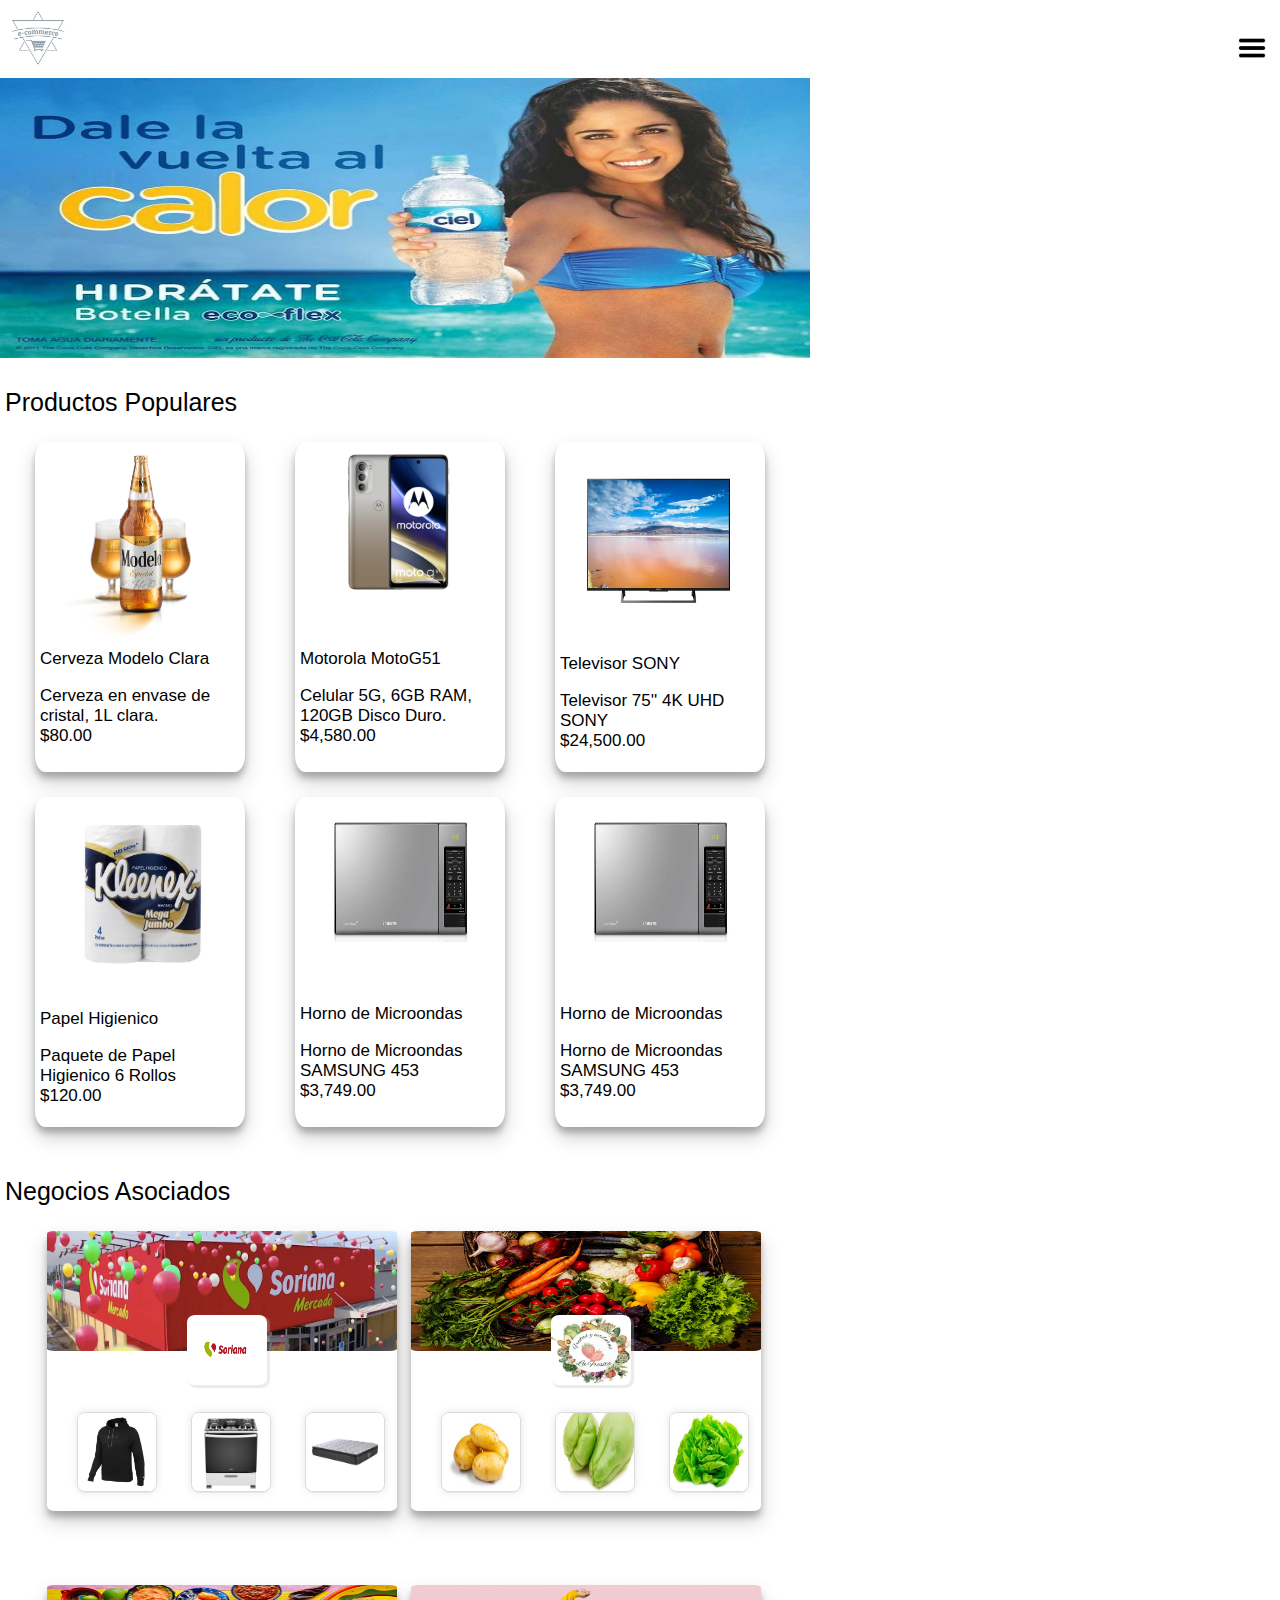
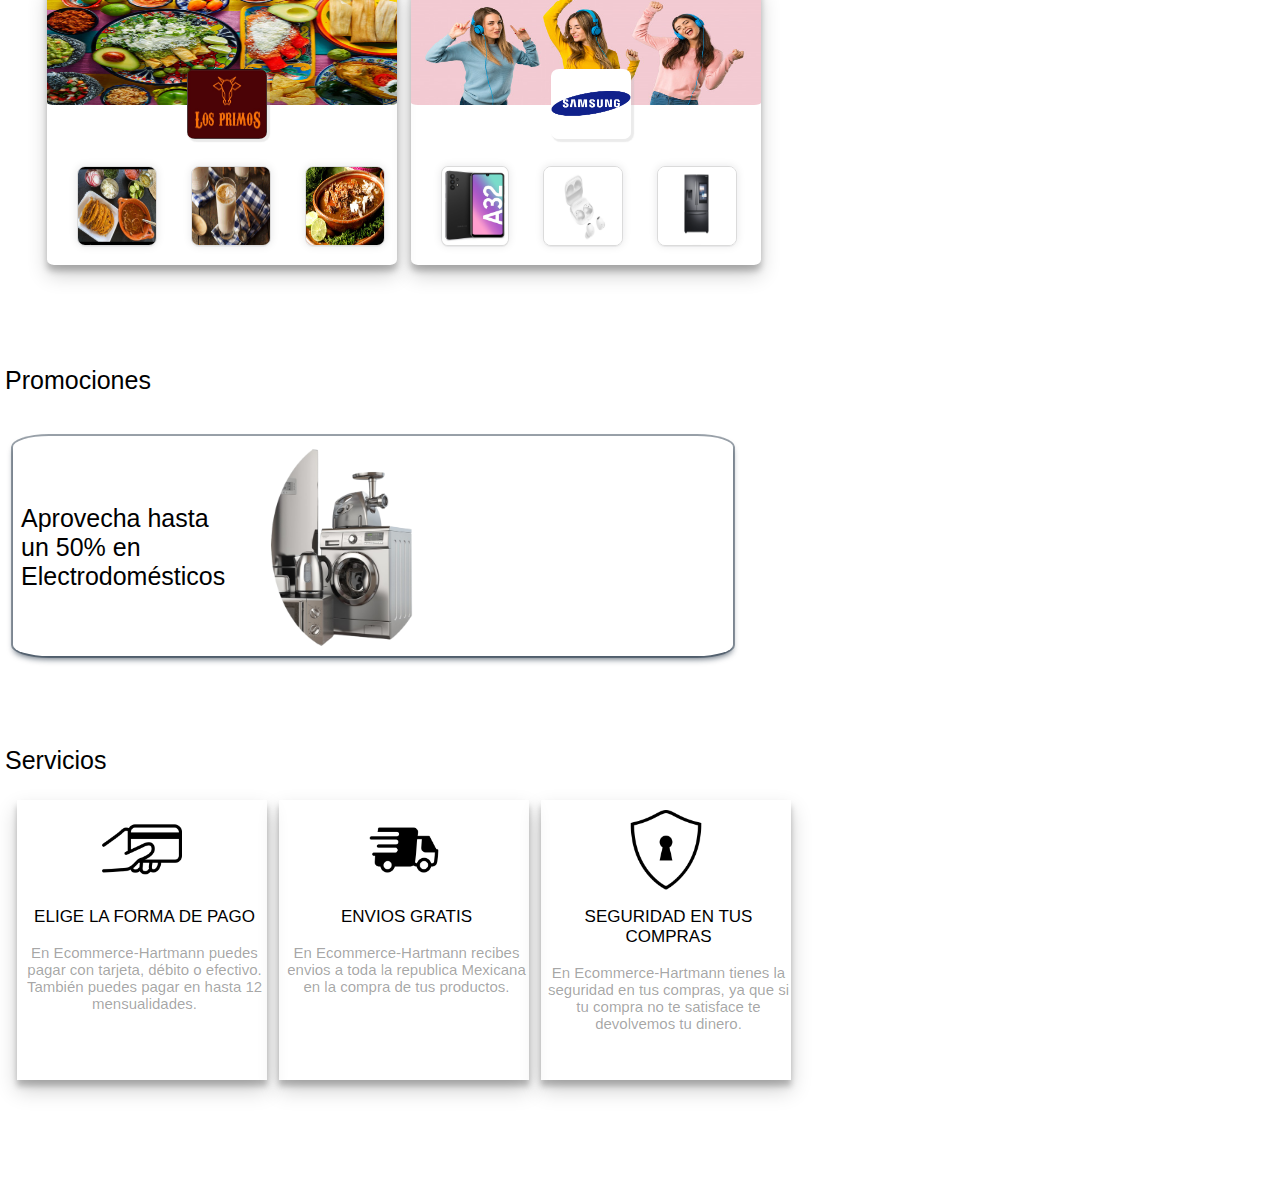
==== commit 4cf3551d: "Update index.html" ====
--- a/index.html
+++ b/index.html
@@ -93,7 +93,7 @@
     <div class="Tarjeta_Tiendas_soriana"> 
         <div class="marquesina"> <img id="im_marq" src="imagenes/personas_M.jpg" alt=""> </div>
             <div id="imagen_tienda1"> <img id="logo_ti" src="imagenes/samsung.jpg">  </div>
-            <div class="imagenes_prod"> <img id="ima_prod_pri" src="imagenes/sam1.jpg"> <img id="ima_prod_pri" src="imagenes/sam2.jpg"> <img id="ima_prod_pri" src="imagenes/sam3.png"></div>
+            <div class="imagenes_prod"> <img id="ima_prod" src="imagenes/sam1.jpg"> <img id="ima_prod" src="imagenes/sam2.jpg"> <img id="ima_prod" src="imagenes/sam3.png"></div>
 </div>
 </div>
 <div class="espacio"></div>
@@ -132,4 +132,4 @@
  
 </body>
 
-</html>+</html>
